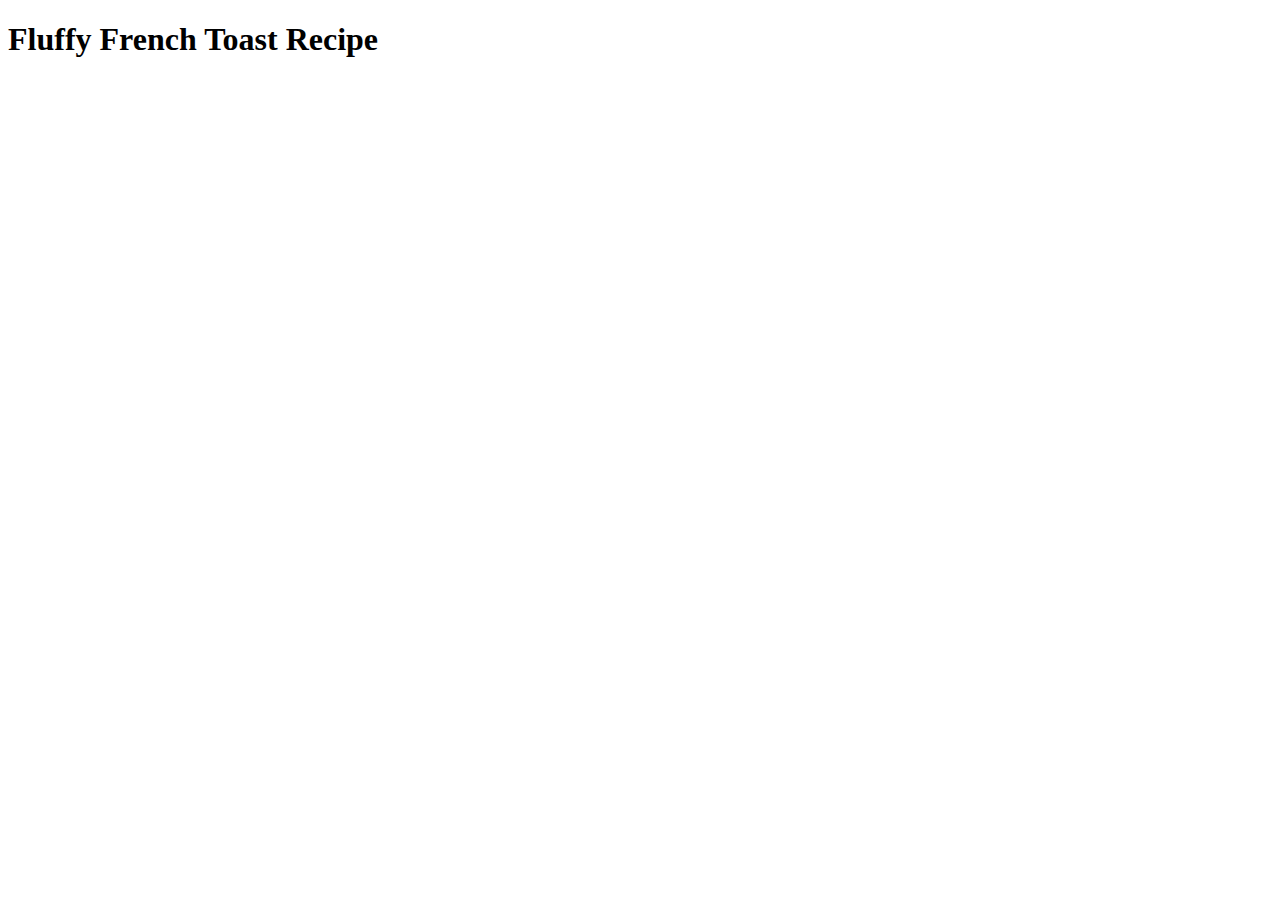
==== recipes/french-toast.html @ 0e71ebac "updated README.md created index.html french-toast.html pancakes.html and waffles.html and linked rec" ====
<!DOCTYPE html>
<html lang="en">
    <head>
        <title>Fluffy French Toast Recipe</title>
        <meta charset="UTF-8">
    </head>

    <body>
        <h1>Fluffy French Toast Recipe</h1>
    </body>
</html>
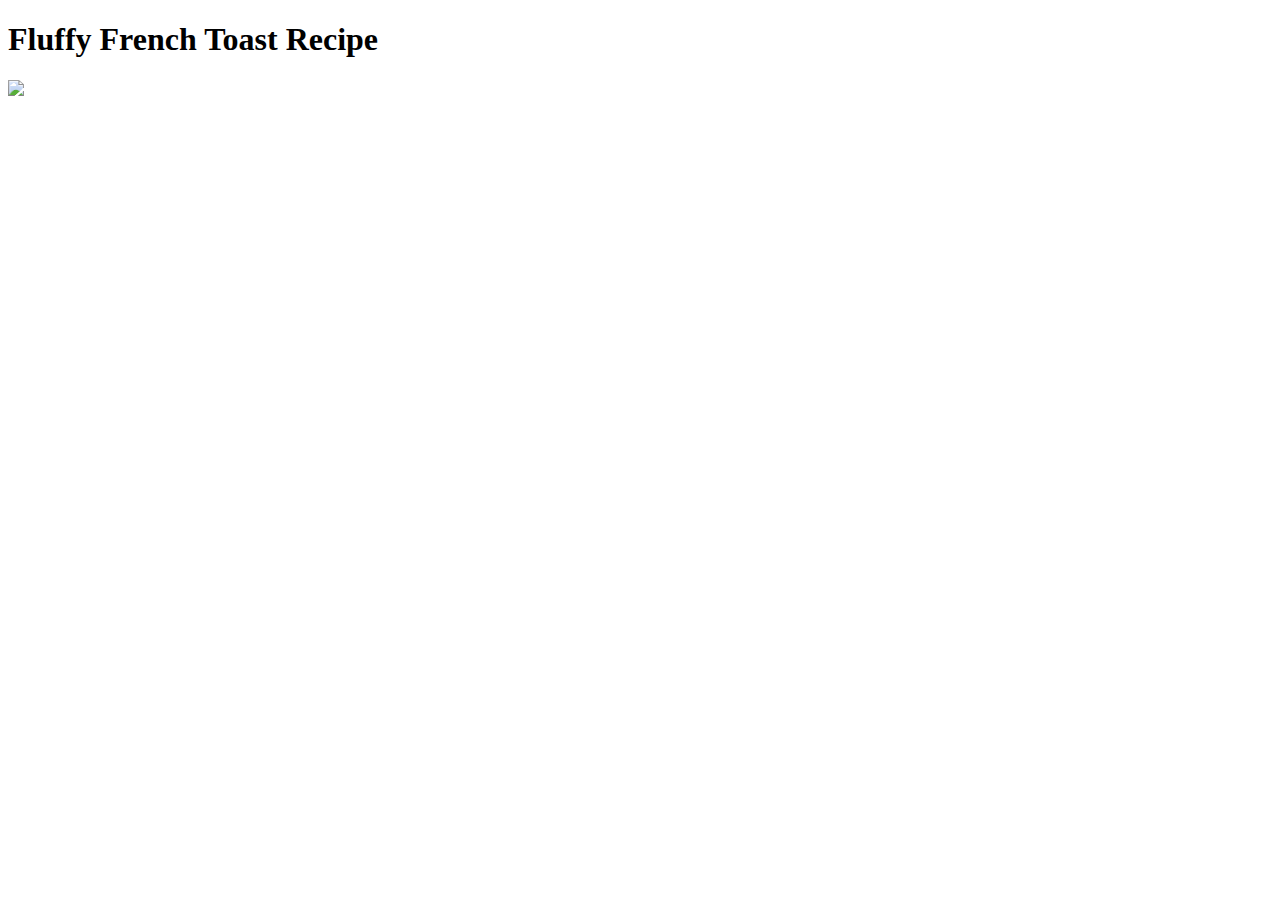
==== commit e49c2d6b: "added images to all three recipes and completed pancakes.html with list and ingredients and descript" ====
--- a/recipes/french-toast.html
+++ b/recipes/french-toast.html
@@ -7,5 +7,7 @@
 
     <body>
         <h1>Fluffy French Toast Recipe</h1>
+        <p><img src="https://imagesvc.meredithcorp.io/v3/mm/image?url=https%3A%2F%2Fstatic.onecms.io%2Fwp-content%2Fuploads%2Fsites%2F43%2F2020%2F02%2Ffluffy-french-toast.jpg" atl="Yummy looking French Toast with fruit on it"></p>
+
     </body>
 </html>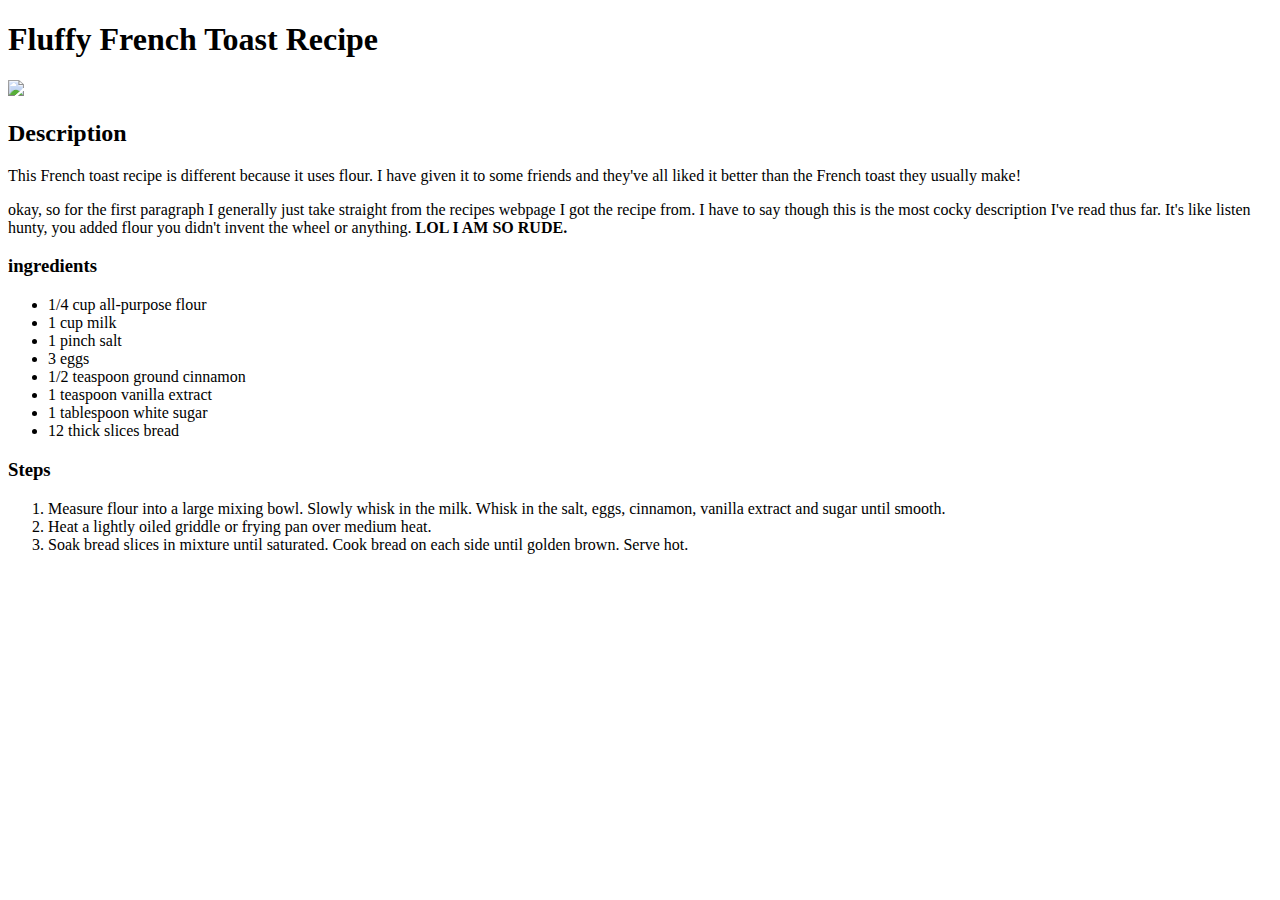
==== commit 1a5950d9: "added description ingredients list and steps to french-toast.html" ====
--- a/recipes/french-toast.html
+++ b/recipes/french-toast.html
@@ -8,6 +8,28 @@
     <body>
         <h1>Fluffy French Toast Recipe</h1>
         <p><img src="https://imagesvc.meredithcorp.io/v3/mm/image?url=https%3A%2F%2Fstatic.onecms.io%2Fwp-content%2Fuploads%2Fsites%2F43%2F2020%2F02%2Ffluffy-french-toast.jpg" atl="Yummy looking French Toast with fruit on it"></p>
-
+        <h2>Description</h2>
+        <p>This French toast recipe is different because it uses flour. I have given it to some friends and they've all liked it better than the French toast they usually make!</p>
+        <p> okay, so for the first paragraph I generally just take straight from the recipes webpage I got the recipe from.
+            I have to say though this is the most cocky description I've read thus far. It's like listen hunty, you added flour you didn't invent the wheel or anything.
+            <strong>LOL I AM SO RUDE.</strong>
+        </p>
+        <h3> ingredients</h3>
+        <ul>
+            <li>1/4 cup all-purpose flour</li>
+            <li>1 cup milk</li>
+            <li>1 pinch salt</li>
+            <li>3 eggs</li>
+            <li>1/2 teaspoon ground cinnamon</li>
+            <li>1 teaspoon vanilla extract</li>
+            <li>1 tablespoon white sugar</li>
+            <li>12 thick slices bread</li>
+        </ul>
+        <h3>Steps</h3>
+        <ol>
+            <li>Measure flour into a large mixing bowl. Slowly whisk in the milk. Whisk in the salt, eggs, cinnamon, vanilla extract and sugar until smooth.</li>
+            <li>Heat a lightly oiled griddle or frying pan over medium heat.</li>
+            <li>Soak bread slices in mixture until saturated. Cook bread on each side until golden brown. Serve hot.</li>
+        </ol>
     </body>
 </html>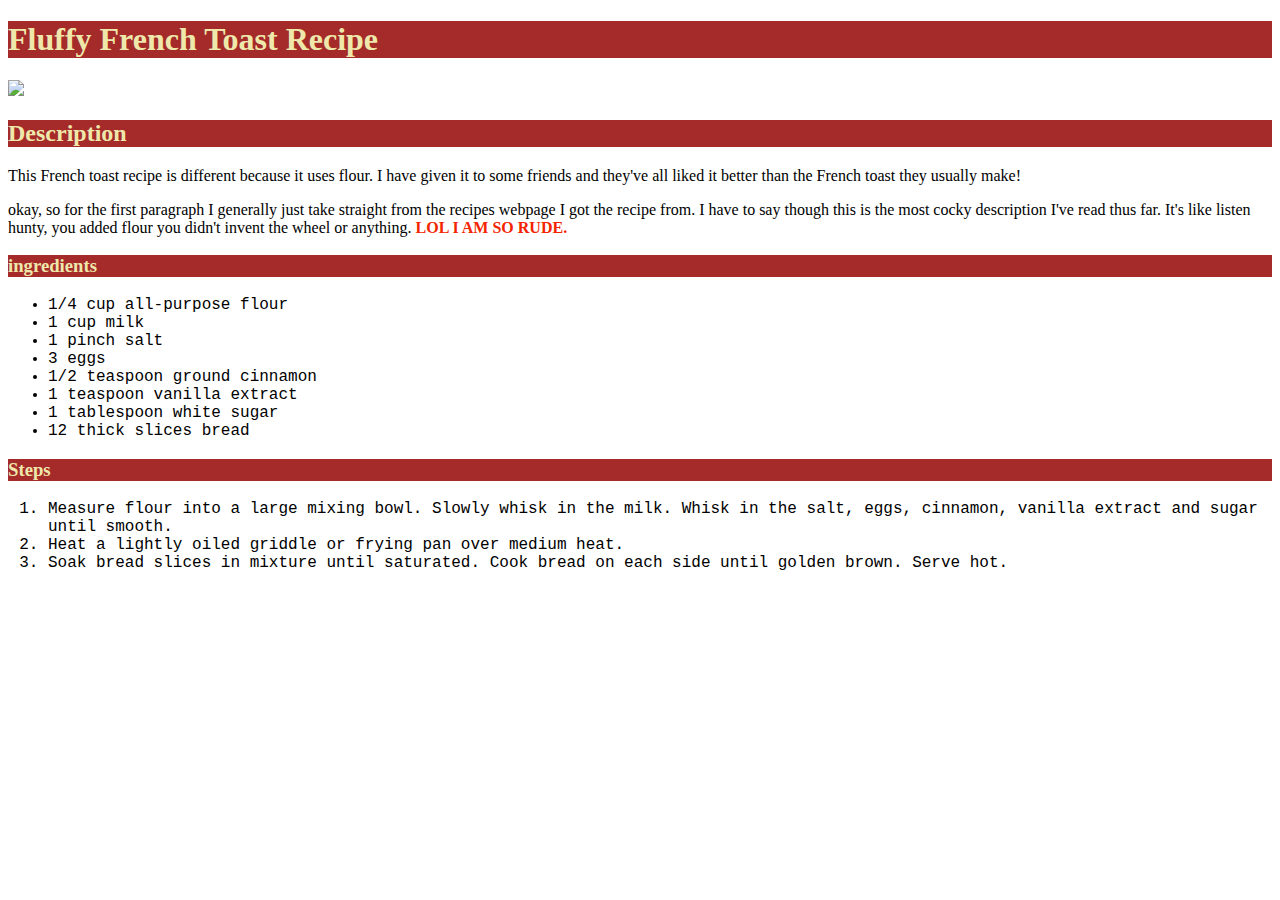
==== commit 4fff7a29: "styled french toast page" ====
--- a/recipes/french-toast.html
+++ b/recipes/french-toast.html
@@ -1,21 +1,22 @@
 <!DOCTYPE html>
 <html lang="en">
     <head>
+        <link rel="stylesheet" href="style.css">
         <title>Fluffy French Toast Recipe</title>
         <meta charset="UTF-8">
     </head>
 
     <body>
-        <h1>Fluffy French Toast Recipe</h1>
-        <p><img src="https://imagesvc.meredithcorp.io/v3/mm/image?url=https%3A%2F%2Fstatic.onecms.io%2Fwp-content%2Fuploads%2Fsites%2F43%2F2020%2F02%2Ffluffy-french-toast.jpg" atl="Yummy looking French Toast with fruit on it"></p>
-        <h2>Description</h2>
+        <h1 class="ft">Fluffy French Toast Recipe</h1>
+        <p><img class="ftoast-pic" src="https://imagesvc.meredithcorp.io/v3/mm/image?url=https%3A%2F%2Fstatic.onecms.io%2Fwp-content%2Fuploads%2Fsites%2F43%2F2020%2F02%2Ffluffy-french-toast.jpg" atl="Yummy looking French Toast with fruit on it"></p>
+        <h2 class="ft">Description</h2>
         <p>This French toast recipe is different because it uses flour. I have given it to some friends and they've all liked it better than the French toast they usually make!</p>
         <p> okay, so for the first paragraph I generally just take straight from the recipes webpage I got the recipe from.
             I have to say though this is the most cocky description I've read thus far. It's like listen hunty, you added flour you didn't invent the wheel or anything.
-            <strong>LOL I AM SO RUDE.</strong>
+            <strong class="emphasis">LOL I AM SO RUDE.</strong>
         </p>
-        <h3> ingredients</h3>
-        <ul>
+        <h3 class="ft"> ingredients</h3>
+        <ul class="ingredients">
             <li>1/4 cup all-purpose flour</li>
             <li>1 cup milk</li>
             <li>1 pinch salt</li>
@@ -25,8 +26,8 @@
             <li>1 tablespoon white sugar</li>
             <li>12 thick slices bread</li>
         </ul>
-        <h3>Steps</h3>
-        <ol>
+        <h3 class="ft">Steps</h3>
+        <ol class="steps">
             <li>Measure flour into a large mixing bowl. Slowly whisk in the milk. Whisk in the salt, eggs, cinnamon, vanilla extract and sugar until smooth.</li>
             <li>Heat a lightly oiled griddle or frying pan over medium heat.</li>
             <li>Soak bread slices in mixture until saturated. Cook bread on each side until golden brown. Serve hot.</li>
--- a/recipes/style.css
+++ b/recipes/style.css
@@ -0,0 +1,54 @@
+.header {
+    color: royalblue;
+    background-color: salmon;
+    text-align: center;
+    font-family: Brush Script MT, cursive;
+}
+
+.recipe {
+    font-weight: bold;
+}
+
+.pancake {
+    color: teal;
+}
+
+.waffles {
+    color: rgb(202, 106, 186);
+}
+
+.french-toast {
+    color: rgb(67, 58, 151);
+}
+
+.pancake-pic,
+.waffle-pic,
+.ftoast-pic {
+    height: auto;
+    width: 600px;
+}
+
+.cake {
+    color: sienna;
+    background-color: tan;
+}
+.ingredients,
+.steps {
+    font-family: 'Courier New', Courier, monospace;
+}
+.emphasis {
+    color: rgb(243, 36, 0);
+    font-weight: bolder;
+}
+.waf {
+    color: beige;
+    background-color: saddlebrown;
+}
+.fancy {
+    font-family: cursive;
+    font-size: larger;
+}
+.ft {
+    color: palegoldenrod;
+    background-color: brown;
+}